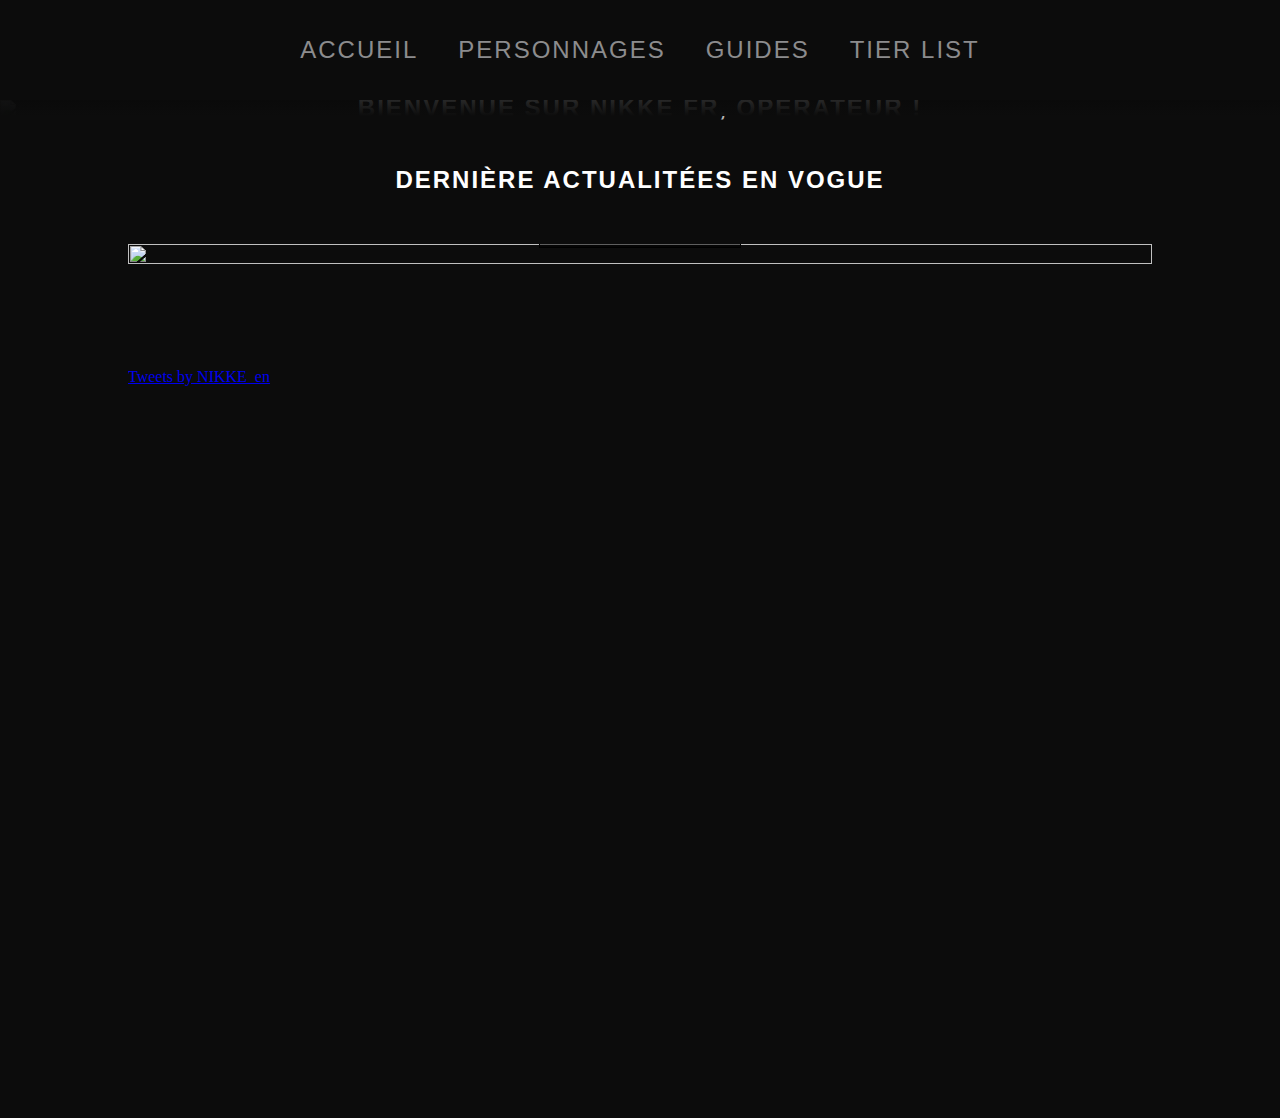
==== index.html @ 2f330931 "1" ====
<!DOCTYPE html>
<html lang="en">

<head>
    <meta charset="UTF-8">
    <meta name="viewport" content="width=device-width, initial-scale=1.0">
    <meta http-equiv="X-UA-Compatible" content="ie=edge">
    <link rel="stylesheet" href="assets/css/fontawesome/css/all.css">
    <link href="assets/css/main.css" rel="stylesheet">
    <script src="assets/js/main.js" defer></script>
    <title>NIKKE: The Goddes of Victory FR</title>
</head>

<body>
    <header>
        <ul>
            <li><a class="" href=''>Accueil</a></li>
            <li><a class="" href=''>Personnages</a></li>
            <li><a class="" href=''>Guides</a></li>
            <li><a class="" href=''>Tier List</a></li>
        </ul>
    </header>
    <main>
        <section class="introduction">
            <h1>Bienvenue sur Nikke FR, Opérateur !</h1>
            <img class="image_home" src="images/home.png">
        </section>

        <section class="nouveaute">
            <h1 class="titre">Dernière actualitées en vogue</h1>

            <div class="prev"><a><i class="fa-solid fa-chevron-left"></i></a></div>
            <div class="slider">
                <div class="wrapper">
                    <div class="slide">
                        <a href="#">En savoir plus</a>
                        <img src="images/1.jpg">
                    </div>
                    <div class="slide">
                        <a href="#">En savoir plus</a>
                        <img src="images/2.jpg">
                    </div>
                    <div class="slide">
                        <a href="#">En savoir plus</a>
                        <img src="images/3.jpg">
                    </div>
                    <div class="slide">
                        <a href="#">En savoir plus</a>
                        <img src="images/4.jpg">
                    </div>
                </div>
            </div>
            <div class="next"><a><i class="fa-solid fa-chevron-right"></i></a></div>
        </section>

        <section class="actualite">
            <div class="twitter">
                <a class="twitter-timeline" data-lang="en" data-theme="dark" href="https://twitter.com/NIKKE_en?ref_src=twsrc%5Etfw">Tweets by NIKKE_en</a>
                <script async src="https://platform.twitter.com/widgets.js" charset="utf-8"></script>
            </div>

            <div class="patch"></div>
        </section>
---- assets/css/main.css ----
@font-face {
        font-family: "Oswald";
        src: url("../fonts/Oswald.ttf") format("truetype");
    }
    
    * {
        margin: 0;
        padding: 0;
    }
    
    body {
        background: #0c0c0c;
        overflow-x: hidden;
    }
    
    header {
        display: flex;
        justify-content: center;
        align-items: center;
        position: sticky;
        background-color: #0c0c0c;
        font-family: "Oswald", 'Trebuchet MS', sans-serif;
        height: 100px;
        width: 100%;
        transition: 0.6s;
        z-index: 10000;
    }
    
    header ul {
        display: flex;
        justify-content: center;
    }
    
    header ul li {
        position: relative;
        list-style: none;
    }
    
    header ul li a {
        align-self: center;
        text-decoration: none;
        color: #8c8c8e;
        padding: 20px;
        border-radius: 20px;
        font-size: 1.5em;
        text-transform: uppercase;
        letter-spacing: 2px;
    }
    
    header ul li a:hover,
    header ul li a.active {
        color: #ffffff;
    }
    
    header.sticky {
        position: fixed;
        background: rgb(0, 0, 0);
        height: 60px;
    }
    /* -------------------------------------------------------------------------------------- */
    /* -------------------- 
ERROR
*/
    
    .error {
        display: flex;
        justify-content: center;
        align-items: center;
        width: 100%;
        height: 100vh;
    }
    
    .error .content {
        display: flex;
        align-items: center;
        justify-content: center;
        flex-direction: column;
        font-family: "Oswald", 'Trebuchet MS', sans-serif;
        text-align: center;
        padding: 50px;
        background: #1f1f1f;
    }
    
    .error h1 {
        color: #755683;
        font-size: 5em;
        letter-spacing: 2px;
        margin: 0 0 25px;
    }
    
    .error h2 {
        color: #8c8c8e;
        margin: 0 0 25px;
        font-size: 2em;
    }
    
    .error p {
        color: #fff;
        margin: 0 0 50px;
    }
    
    .error a {
        padding: 10px;
        text-decoration: none;
        border: 1px solid black;
        font-size: 1em;
        letter-spacing: 2px;
        color: #fff;
        background: #00000081;
    }
    
    .error a:hover {
        transform: scale(1.1);
        background: #11111181;
    }
    
    @media (max-width: 800px) {
        .error .content {
            padding: 20px;
        }
    }
    /* -------------------------------------------------------------------------------------- */
    /* -------------------- 
HOME INTRODUCTION
*/
    
    .introduction {
        display: flex;
        justify-content: center;
        background: black;
    }
    
    .introduction::after {
        content: "";
        position: absolute;
        align-self: flex-end;
        background: linear-gradient(to top, #0c0c0c, transparent);
        width: 100%;
        height: 100px;
        z-index: 1000;
    }
    
    .introduction h1 {
        position: absolute;
        align-self: center;
        font-family: "Oswald", 'Trebuchet MS', sans-serif;
        font-size: 1.5em;
        text-transform: uppercase;
        letter-spacing: 2px;
        color: #b8b8b8;
        animation: 2s welcome forwards;
    }
    
    @keyframes welcome {
        from {
            margin-right: 30%;
            opacity: 0;
        }
        to {
            margin-left: 0px;
            opacity: 1;
        }
    }
    
    .introduction .image_home {
        pointer-events: none;
        object-fit: contain;
        width: 100%;
        opacity: 0.2;
        -webkit-user-select: none;
        -moz-user-select: none;
        -ms-user-select: none;
        user-select: none;
    }
    /* -------------------- 
NOUVEAUTE
*/
    
    .nouveaute {
        display: flex;
        flex-wrap: wrap;
        align-items: center;
        width: 100%;
    }
    
    .nouveaute .titre {
        margin: 50px 0 0;
        width: 100%;
        text-align: center;
        font-family: "Oswald", 'Trebuchet MS', sans-serif;
        font-size: 1.5em;
        text-transform: uppercase;
        letter-spacing: 2px;
        color: #fff;
    }
    
    .nouveaute .slider {
        margin: 50px 0 100px;
        flex: 1;
        overflow: hidden;
    }
    
    .nouveaute .wrapper {
        position: relative;
        left: 0;
        width: 400%;
    }
    
    .nouveaute .slide {
        display: flex;
        justify-content: center;
        position: relative;
        width: 25%;
        float: left;
    }
    
    .nouveaute .slide a {
        position: absolute;
        align-self: flex-end;
        text-align: center;
        margin-bottom: 20px;
        padding: 20px;
        font-family: "Oswald", 'Trebuchet MS', sans-serif;
        text-decoration: none;
        border: 1px solid black;
        font-size: 1em;
        text-transform: uppercase;
        letter-spacing: 2px;
        color: #fff;
        background-color: #00000081;
    }
    
    @media (max-width: 800px) {
        .nouveaute .slide a {
            padding: 10px;
            letter-spacing: 1px;
            font-size: 0.8em;
        }
    }
    
    @media (max-width: 400px) {
        .nouveaute .slide a {
            padding: 5px;
            letter-spacing: 0.5px;
            font-size: 0.6em;
        }
    }
    
    .nouveaute .slide img {
        pointer-events: none;
        width: 100%;
        height: 100%;
        -webkit-user-select: none;
        -moz-user-select: none;
        -ms-user-select: none;
        user-select: none;
    }
    
    .nouveaute .prev,
    .nouveaute .next {
        font-size: 1.6em;
        color: #fff;
        text-align: center;
        width: 10%;
    }
    
    .nouveaute .prev i,
    .nouveaute .next i {
        cursor: pointer;
    }
    /* -------------------- 
ACTUALITE
*/
    
    .actualite {
        display: flex;
        justify-content: space-around;
        flex-direction: row;
        flex-wrap: nowrap;
        width: 100%;
        height: auto;
    }
    
    .actualite .twitter,
    .actualite .patch {
        overflow-y: scroll;
        height: 700px;
        width: 30%;
        margin: 0 10% 50px;
    }
    
    .actualite .twitter::-webkit-scrollbar,
    .actualite .patch::-webkit-scrollbar {
        height: 10px;
        width: 10px;
    }
    
    .actualite .twitter::-webkit-scrollbar-thumb,
    .actualite .patch::-webkit-scrollbar-thumb {
        background: rgb(255, 255, 255);
    }
    
    .actualite .twitter::-webkit-scrollbar-track,
    .actualite .patch::-webkit-scrollbar-track {
        background-color: #1f1f1f;
    }
    
    .actualite .twitter::-webkit-scrollbar-thumb:hover,
    .actualite .patch::-webkit-scrollbar-thumb:hover {
        background: rgb(182, 182, 182);
    }
    
    @media (max-width: 800px) {
        .actualite {
            flex-direction: column;
        }
        .actualite .twitter,
        .actualite .patch {
            width: 80%;
        }
    }
    /* -------------------------------------------------------------------------------------- */
    /* -------------------- 
CHARACTER
*/
    
    .character {
        display: flex;
        flex-wrap: wrap;
        justify-content: center;
        margin: 0 10% 0;
    }
    
    .list-character {
        display: flex;
        flex-wrap: wrap;
        justify-content: center;
        margin: 0 0 50px;
        gap: 15px;
        width: 100%;
    }
    
    .list-character div:hover {
        transform: scale(1.1);
    }
    
    .list-character div {
        display: flex;
        align-items: center;
        justify-content: flex-end;
        flex-direction: column;
        min-width: 100px;
        max-width: 100px;
        background: #1f1f1f;
    }
    
    .list-character a {
        text-decoration: none;
    }
    
    .super_super_rare {
        border: 4px solid;
        border-image: linear-gradient(45deg, #f79533, #f37055, #ef4e7b, #a166ab, #5073b8, #1098ad, #07b39b, #6fba82) 1;
    }
    
    .super_rare {
        border: 4px solid rgb(147, 75, 168);
    }
    
    .rare {
        border: 4px solid rgb(80, 88, 160);
    }
    
    .list-character div h1 {
        font-family: "Oswald", 'Trebuchet MS', sans-serif;
        font-size: 1em;
        color: #b8b8b8;
    }
    
    .list-character div img {
        max-width: 100%;
        max-height: 100%;
    }
    /* -------------------- 
SEARCH
*/
    
    .character .search {
        height: 50px;
        width: 100%;
        margin: 0 0 20px;
        background: #1f1f1f;
    }
    /* -------------------------------------------------------------------------------------- */
    /* -------------------- 
GUIDE
*/
    
    .guides {
        display: flex;
        justify-content: center;
        align-items: center;
        height: 100vh;
    }
    
    .guides h1 {
        font-size: 4em;
        color: #fff;
        font-family: "Oswald", 'Trebuchet MS', sans-serif;
    }
    /* -------------------------------------------------------------------------------------- */
    /* -------------------- 
TIER LIST
*/
    
    .tier_list {
        display: flex;
        justify-content: center;
        align-items: center;
        min-height: 100vh;
        width: 100%;
    }
    
    .tier_list .rank {
        display: flex;
        flex-direction: column;
        gap: 10px;
        margin: 50px 10% 50px;
    }
    
    .rank div {
        display: flex;
        align-items: center;
        gap: 10px;
        flex-wrap: wrap;
        background: #1f1f1f;
    }
    
    .rank div img {
        height: 100px;
        -webkit-user-select: none;
        -moz-user-select: none;
        -ms-user-select: none;
        user-select: none;
        pointer-events: none;
    }
    
    .rank h1 {
        display: flex;
        align-items: center;
        justify-content: center;
        font-family: "Oswald", 'Trebuchet MS', sans-serif;
        border: 4px solid transparent;
        height: 100px;
        width: 100px;
        color: #fff;
        font-size: 1.5em;
    }
    
    .ssTier h1 {
        background: #c94d4d;
    }
    
    .sTier h1 {
        background: #af9240;
    }
    
    .aTier h1 {
        background: #aaaa4b;
    }
    
    .bTier h1 {
        background: #6fba82;
    }
    
    .cTier h1 {
        background: rgb(56, 61, 59);
    }
    /* -------------------------------------------------------------------------------------- */
    /* -------------------- 
FOOTER
*/
    
    footer {
        display: flex;
        align-items: center;
        font-family: "Oswald", 'Trebuchet MS', sans-serif;
        width: 100%;
        background: #1f1f1f;
        color: #8c8c8e;
    }
    
    footer .wrapper {
        display: flex;
        flex-wrap: wrap;
        height: auto;
        width: 100%;
        padding: 0 10% 0;
    }
    
    @media (max-width: 800px) {
        footer .wrapper {
            margin: 0;
            padding: 10px;
        }
    }
    
    footer a {
        text-decoration: none;
        color: #8c8c8e;
    }
    
    footer .other {
        display: flex;
        justify-content: space-between;
        width: 100%;
    }
    
    footer .other h1 {
        margin: 50px 0 5px;
        font-size: 1.5em;
        text-transform: uppercase;
        letter-spacing: 2px;
    }
    
    footer .other ul {
        margin: 0 0 10px;
    }
    
    footer .other li {
        list-style: none;
    }
    
    footer .other a {
        text-decoration: none;
        letter-spacing: 1px;
        font-size: 1em;
    }
    
    footer .other a:hover {
        color: #fff;
    }
    
    footer .social {
        align-self: flex-end;
    }
    
    footer .copyright {
        width: 100%;
        margin-top: 25px;
    }
    
    footer .by {
        display: flex;
        justify-content: flex-end;
        text-decoration: none;
        margin-bottom: 50px;
    }
    
    footer .by a:hover {
        color: #fff;
    }
    
    footer .bar {
        align-self: center;
        margin-top: 10px;
        width: 100%;
        height: 1px;
        background: #ffffff;
    }
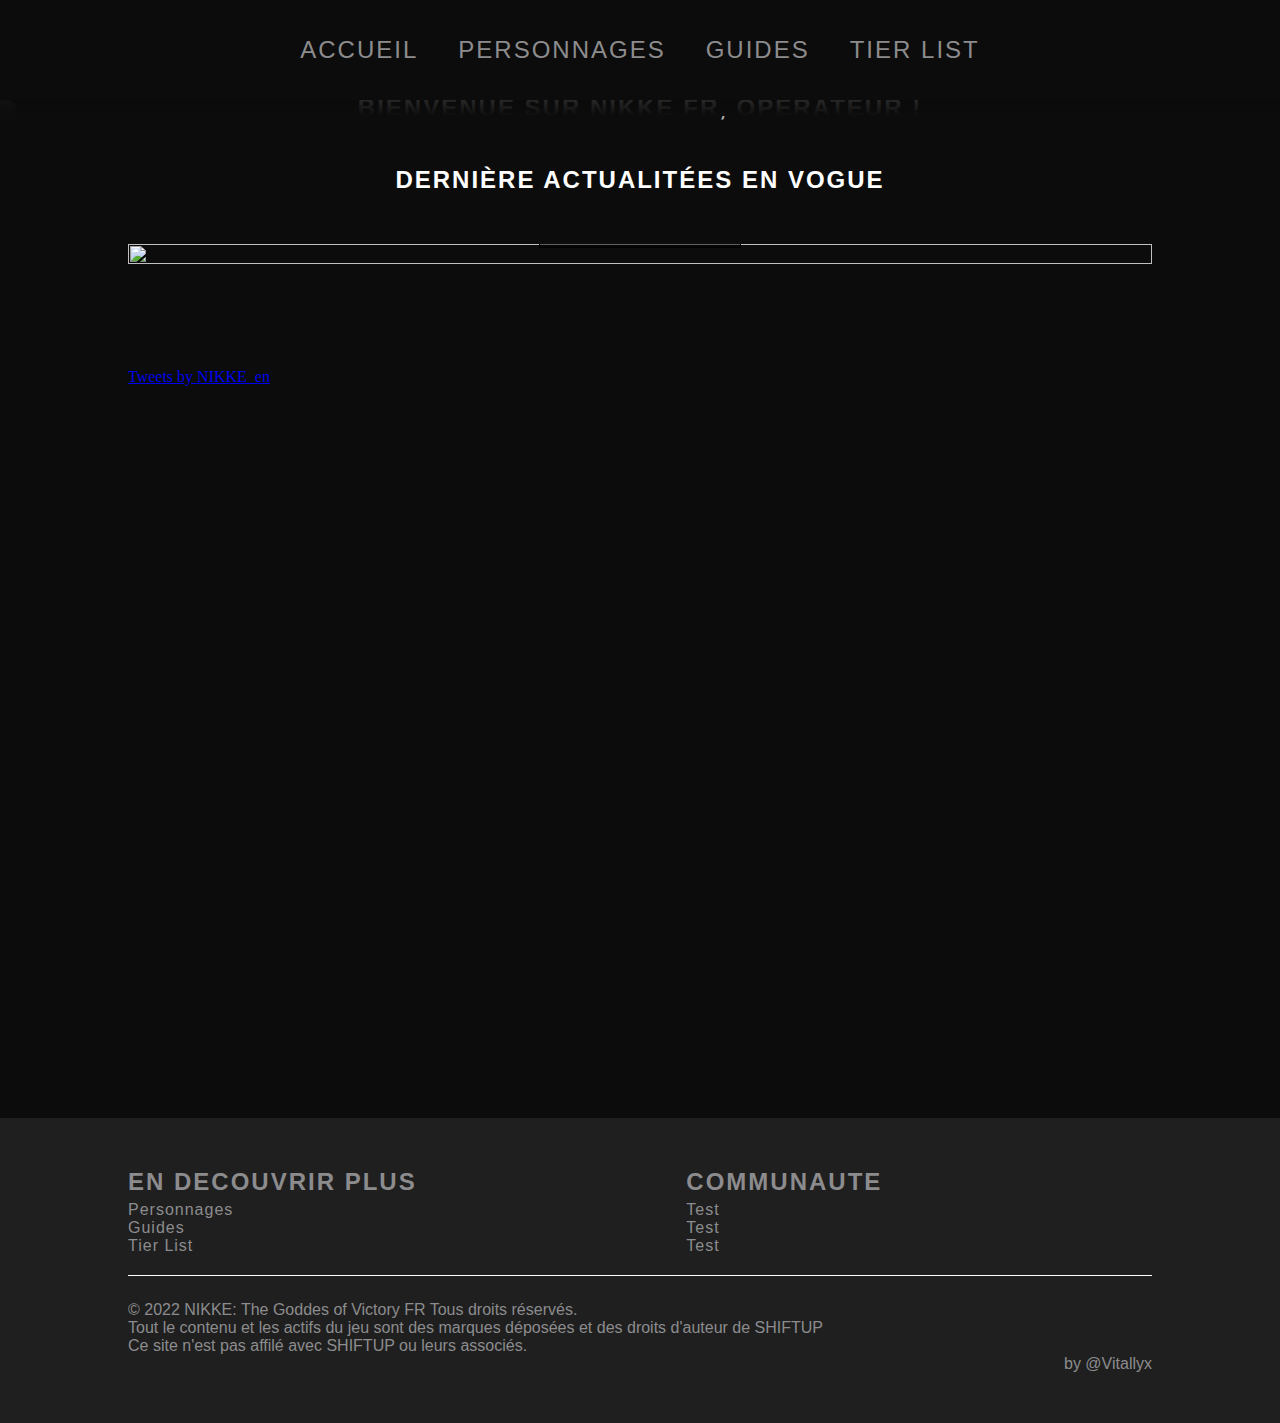
==== commit 6e3b205e: "1" ====
--- a/index.html
+++ b/index.html
@@ -2,62 +2,74 @@
 <html lang="en">
 
 <head>
-    <meta charset="UTF-8">
-    <meta name="viewport" content="width=device-width, initial-scale=1.0">
-    <meta http-equiv="X-UA-Compatible" content="ie=edge">
-    <link rel="stylesheet" href="assets/css/fontawesome/css/all.css">
-    <link href="assets/css/main.css" rel="stylesheet">
-    <script src="assets/js/main.js" defer></script>
+    <meta charset="UTF-8" />
+    <meta name="viewport" content="width=device-width, initial-scale=1.0" />
+    <meta http-equiv="X-UA-Compatible" content="ie=edge" />
+    <link rel="stylesheet" href="../assets/css/fontawesome/css/all.css" />
+    <link href="../assets/css/main.css" rel="stylesheet" />
+    <script src="../assets/js/main.js" defer></script>
+    <script src="https://code.jquery.com/jquery-3.6.0.min.js" integrity="sha256-/xUj+3OJU5yExlq6GSYGSHk7tPXikynS7ogEvDej/m4=" crossorigin="anonymous"></script>
+    <script>
+        $(function() {
+            $("#header").load("../includes/header.html");
+            $("#footer").load("../includes/footer.html");
+        });
+    </script>
     <title>NIKKE: The Goddes of Victory FR</title>
 </head>
 
 <body>
     <header>
-        <ul>
-            <li><a class="" href=''>Accueil</a></li>
-            <li><a class="" href=''>Personnages</a></li>
-            <li><a class="" href=''>Guides</a></li>
-            <li><a class="" href=''>Tier List</a></li>
-        </ul>
+        <div id="header"> </div>
     </header>
+
     <main>
         <section class="introduction">
             <h1>Bienvenue sur Nikke FR, Opérateur !</h1>
-            <img class="image_home" src="images/home.png">
+            <img class="image_home" src="images/home.png" />
         </section>
 
         <section class="nouveaute">
             <h1 class="titre">Dernière actualitées en vogue</h1>
 
-            <div class="prev"><a><i class="fa-solid fa-chevron-left"></i></a></div>
+            <div class="prev">
+                <a><i class="fa-solid fa-chevron-left"></i></a>
+            </div>
             <div class="slider">
                 <div class="wrapper">
                     <div class="slide">
                         <a href="#">En savoir plus</a>
-                        <img src="images/1.jpg">
+                        <img src="images/1.jpg" />
                     </div>
                     <div class="slide">
                         <a href="#">En savoir plus</a>
-                        <img src="images/2.jpg">
+                        <img src="images/2.jpg" />
                     </div>
                     <div class="slide">
                         <a href="#">En savoir plus</a>
-                        <img src="images/3.jpg">
+                        <img src="images/3.jpg" />
                     </div>
                     <div class="slide">
                         <a href="#">En savoir plus</a>
-                        <img src="images/4.jpg">
+                        <img src="images/4.jpg" />
                     </div>
                 </div>
             </div>
-            <div class="next"><a><i class="fa-solid fa-chevron-right"></i></a></div>
+            <div class="next">
+                <a><i class="fa-solid fa-chevron-right"></i></a>
+            </div>
         </section>
 
         <section class="actualite">
             <div class="twitter">
-                <a class="twitter-timeline" data-lang="en" data-theme="dark" href="https://twitter.com/NIKKE_en?ref_src=twsrc%5Etfw">Tweets by NIKKE_en</a>
-                <script async src="https://platform.twitter.com/widgets.js" charset="utf-8"></script>
-            </div>
-
-            <div class="patch"></div>
-        </section>+                <a class="twitter-timeline" data-lang="en" data-theme="dark" href="https://twitter.com/NIKKE_en?ref_src=twsrc%5Etfw">Tweets by NIKKE_en</a
+          >
+          <script
+            async
+            src="https://platform.twitter.com/widgets.js"
+            charset="utf-8"
+          ></script>
+        </div>
+        <div class="patch"></div>
+      </section>
+        <div id="footer"> </div>--- a/assets/css/main.css
+++ b/assets/css/main.css
@@ -340,7 +340,7 @@
         width: 100%;
     }
     
-    .list-character div:hover {
+    .list-character a:hover {
         transform: scale(1.1);
     }
     
@@ -400,7 +400,7 @@
         display: flex;
         justify-content: center;
         align-items: center;
-        height: 100vh;
+        min-height: 100vh;
     }
     
     .guides h1 {
@@ -457,6 +457,10 @@
         font-size: 1.5em;
     }
     
+    .rank a:hover {
+        transform: scale(1.1);
+    }
+    
     .ssTier h1 {
         background: #c94d4d;
     }
@@ -474,7 +478,7 @@
     }
     
     .cTier h1 {
-        background: rgb(56, 61, 59);
+        background: #383d3b;
     }
     /* -------------------------------------------------------------------------------------- */
     /* -------------------- 
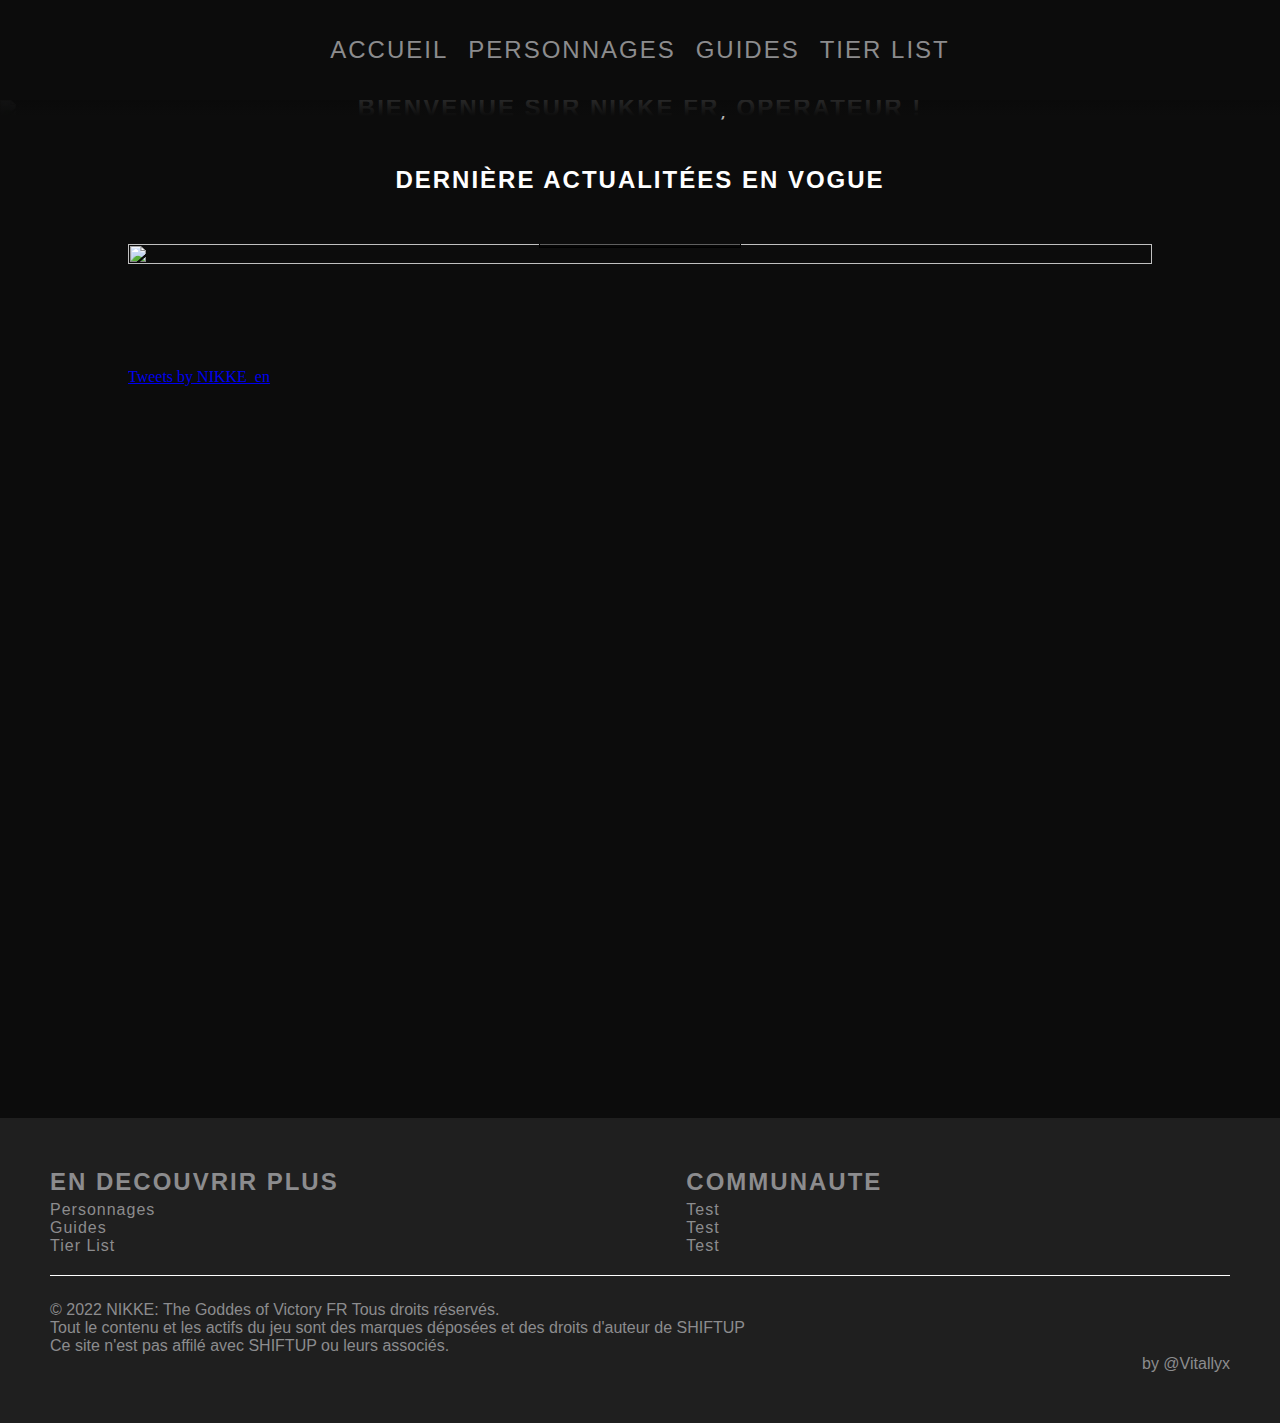
==== commit a18b7644: "1" ====
--- a/index.html
+++ b/index.html
@@ -5,14 +5,14 @@
     <meta charset="UTF-8" />
     <meta name="viewport" content="width=device-width, initial-scale=1.0" />
     <meta http-equiv="X-UA-Compatible" content="ie=edge" />
-    <link rel="stylesheet" href="../assets/css/fontawesome/css/all.css" />
-    <link href="../assets/css/main.css" rel="stylesheet" />
-    <script src="../assets/js/main.js" defer></script>
+    <link rel="stylesheet" href="assets/css/fontawesome/css/all.css" />
+    <link href="assets/css/main.css" rel="stylesheet" />
+    <script src="assets/js/main.js" defer></script>
     <script src="https://code.jquery.com/jquery-3.6.0.min.js" integrity="sha256-/xUj+3OJU5yExlq6GSYGSHk7tPXikynS7ogEvDej/m4=" crossorigin="anonymous"></script>
     <script>
         $(function() {
-            $("#header").load("../includes/header.html");
-            $("#footer").load("../includes/footer.html");
+            $("#header").load("includes/header.html");
+            $("#footer").load("includes/footer.html");
         });
     </script>
     <title>NIKKE: The Goddes of Victory FR</title>
@@ -20,13 +20,14 @@
 
 <body>
     <header>
-        <div id="header"> </div>
+        <div id="header"></div>
     </header>
+
 
     <main>
         <section class="introduction">
             <h1>Bienvenue sur Nikke FR, Opérateur !</h1>
-            <img class="image_home" src="images/home.png" />
+            <img class="image_home" src="images/home.webp" />
         </section>
 
         <section class="nouveaute">
@@ -72,4 +73,7 @@
         </div>
         <div class="patch"></div>
       </section>
-        <div id="footer"> </div>+    </main>
+    <footer id="footer"></footer>
+</body>
+</html>--- a/assets/css/main.css
+++ b/assets/css/main.css
@@ -11,6 +11,7 @@
     body {
         background: #0c0c0c;
         overflow-x: hidden;
+        width: 100%;
     }
     
     header {
@@ -29,6 +30,7 @@
     header ul {
         display: flex;
         justify-content: center;
+        gap: 20px;
     }
     
     header ul li {
@@ -40,8 +42,6 @@
         align-self: center;
         text-decoration: none;
         color: #8c8c8e;
-        padding: 20px;
-        border-radius: 20px;
         font-size: 1.5em;
         text-transform: uppercase;
         letter-spacing: 2px;
@@ -54,8 +54,66 @@
     
     header.sticky {
         position: fixed;
-        background: rgb(0, 0, 0);
         height: 60px;
+    }
+    
+    #icon {
+        display: none;
+        left: 0;
+        cursor: pointer;
+    }
+    
+    #icon div {
+        width: 35px;
+        height: 3px;
+        background-color: white;
+        margin: 6px 0;
+        transition: 0.4s;
+    }
+    
+    .open .bar1 {
+        -webkit-transform: rotate(-45deg) translate(-6px, 6px);
+        transform: rotate(-45deg) translate(-6px, 6px);
+    }
+    
+    .open .bar2 {
+        opacity: 0;
+    }
+    
+    .open .bar3 {
+        -webkit-transform: rotate(45deg) translate(-6px, -8px);
+        transform: rotate(45deg) translate(-6px, -8px);
+    }
+    
+    .open .mobile-menu {
+        display: flex;
+        flex-direction: column;
+        align-items: center;
+        justify-content: flex-start;
+        height: auto;
+        background-color: #0c0c0c;
+    }
+    
+    .mobile-menu {
+        display: none;
+        position: absolute;
+        margin-bottom: 25px;
+        left: 0;
+        height: calc(100vh - 50px);
+        width: 100%;
+    }
+    
+    .mobile-menu li {
+        margin-bottom: 10px;
+    }
+    
+    @media only screen and (max-width: 600px) {
+        header nav {
+            display: none;
+        }
+        #icon {
+            display: block;
+        }
     }
     /* -------------------------------------------------------------------------------------- */
     /* -------------------- 
@@ -149,6 +207,18 @@
         letter-spacing: 2px;
         color: #b8b8b8;
         animation: 2s welcome forwards;
+    }
+    
+    @media (max-width: 800px) {
+        .introduction h1 {
+            font-size: 0.8em;
+        }
+    }
+    
+    @media (max-width: 400px) {
+        .introduction h1 {
+            font-size: 0.5em;
+        }
     }
     
     @keyframes welcome {
@@ -485,11 +555,10 @@
 FOOTER
 */
     
-    footer {
-        display: flex;
-        align-items: center;
-        font-family: "Oswald", 'Trebuchet MS', sans-serif;
-        width: 100%;
+    #footer {
+        display: flex;
+        align-items: center;
+        font-family: "Oswald", 'Trebuchet MS', sans-serif;
         background: #1f1f1f;
         color: #8c8c8e;
     }
@@ -497,15 +566,13 @@
     footer .wrapper {
         display: flex;
         flex-wrap: wrap;
-        height: auto;
-        width: 100%;
-        padding: 0 10% 0;
+        padding: 0 50px 0;
+        width: 100%;
     }
     
     @media (max-width: 800px) {
         footer .wrapper {
-            margin: 0;
-            padding: 10px;
+            padding: 0;
         }
     }
     
@@ -516,6 +583,7 @@
     
     footer .other {
         display: flex;
+        flex-wrap: wrap;
         justify-content: space-between;
         width: 100%;
     }
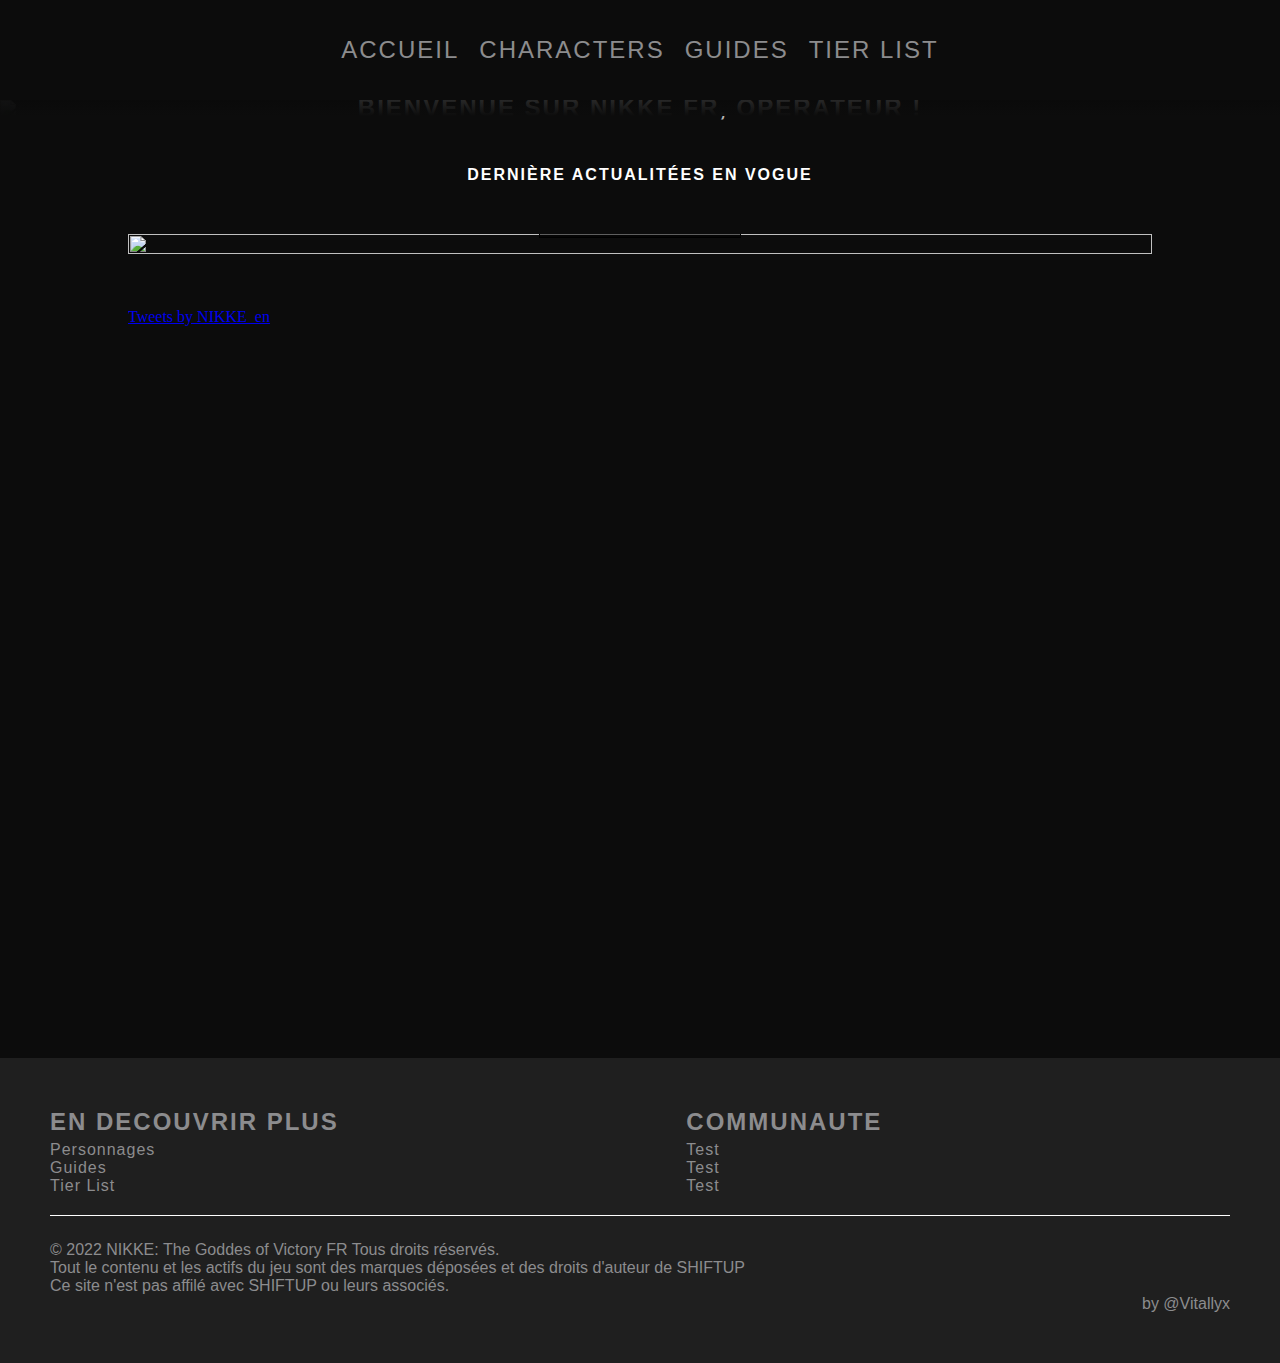
==== commit 24d56213: "1" ====
--- a/index.html
+++ b/index.html
@@ -15,7 +15,7 @@
             $("#footer").load("includes/footer.html");
         });
     </script>
-    <title>NIKKE: The Goddes of Victory FR</title>
+    <title>NIKKE: The Goddess of Victory </title>
 </head>
 
 <body>
@@ -24,46 +24,46 @@
     </header>
 
 
-    <main>
-        <section class="introduction">
-            <h1>Bienvenue sur Nikke FR, Opérateur !</h1>
-            <img class="image_home" src="images/home.webp" />
-        </section>
 
-        <section class="nouveaute">
-            <h1 class="titre">Dernière actualitées en vogue</h1>
+    <section class="introduction">
+        <h1>Bienvenue sur Nikke FR, Opérateur !</h1>
+        <img class="image_home" src="images/home.webp" />
+    </section>
 
-            <div class="prev">
-                <a><i class="fa-solid fa-chevron-left"></i></a>
-            </div>
-            <div class="slider">
-                <div class="wrapper">
-                    <div class="slide">
-                        <a href="#">En savoir plus</a>
-                        <img src="images/1.jpg" />
-                    </div>
-                    <div class="slide">
-                        <a href="#">En savoir plus</a>
-                        <img src="images/2.jpg" />
-                    </div>
-                    <div class="slide">
-                        <a href="#">En savoir plus</a>
-                        <img src="images/3.jpg" />
-                    </div>
-                    <div class="slide">
-                        <a href="#">En savoir plus</a>
-                        <img src="images/4.jpg" />
-                    </div>
+    <section class="nouveaute">
+        <h1 class="titre">Dernière actualitées en vogue</h1>
+
+        <div class="prev">
+            <a><i class="fa-solid fa-chevron-left"></i></a>
+        </div>
+        <div class="slider">
+            <div class="wrapper">
+                <div class="slide">
+                    <a href="#">En savoir plus</a>
+                    <img src="images/1.jpg" />
+                </div>
+                <div class="slide">
+                    <a href="#">En savoir plus</a>
+                    <img src="images/2.jpg" />
+                </div>
+                <div class="slide">
+                    <a href="#">En savoir plus</a>
+                    <img src="images/3.jpg" />
+                </div>
+                <div class="slide">
+                    <a href="#">En savoir plus</a>
+                    <img src="images/4.jpg" />
                 </div>
             </div>
-            <div class="next">
-                <a><i class="fa-solid fa-chevron-right"></i></a>
-            </div>
-        </section>
+        </div>
+        <div class="next">
+            <a><i class="fa-solid fa-chevron-right"></i></a>
+        </div>
+    </section>
 
-        <section class="actualite">
-            <div class="twitter">
-                <a class="twitter-timeline" data-lang="en" data-theme="dark" href="https://twitter.com/NIKKE_en?ref_src=twsrc%5Etfw">Tweets by NIKKE_en</a
+    <section class="actualite">
+        <div class="twitter">
+            <a class="twitter-timeline" data-lang="en" data-theme="dark" href="https://twitter.com/NIKKE_en?ref_src=twsrc%5Etfw">Tweets by NIKKE_en</a
           >
           <script
             async
@@ -73,7 +73,7 @@
         </div>
         <div class="patch"></div>
       </section>
-    </main>
+
     <footer id="footer"></footer>
 </body>
 </html>--- a/assets/css/main.css
+++ b/assets/css/main.css
@@ -91,6 +91,7 @@
         align-items: center;
         justify-content: flex-start;
         height: auto;
+        width: 100%;
         background-color: #0c0c0c;
     }
     
@@ -201,6 +202,7 @@
     .introduction h1 {
         position: absolute;
         align-self: center;
+        text-align: center;
         font-family: "Oswald", 'Trebuchet MS', sans-serif;
         font-size: 1.5em;
         text-transform: uppercase;
@@ -251,6 +253,7 @@
         flex-wrap: wrap;
         align-items: center;
         width: 100%;
+        margin: 0 0 50px;
     }
     
     .nouveaute .titre {
@@ -258,16 +261,19 @@
         width: 100%;
         text-align: center;
         font-family: "Oswald", 'Trebuchet MS', sans-serif;
-        font-size: 1.5em;
+        font-size: 1em;
         text-transform: uppercase;
         letter-spacing: 2px;
         color: #fff;
     }
     
     .nouveaute .slider {
-        margin: 50px 0 100px;
         flex: 1;
         overflow: hidden;
+    }
+    
+    .nouveaute .titre {
+        margin-bottom: 50px;
     }
     
     .nouveaute .wrapper {
@@ -474,9 +480,10 @@
     }
     
     .guides h1 {
-        font-size: 4em;
-        color: #fff;
-        font-family: "Oswald", 'Trebuchet MS', sans-serif;
+        font-size: 2em;
+        color: #fff;
+        font-family: "Oswald", 'Trebuchet MS', sans-serif;
+        text-align: center;
     }
     /* -------------------------------------------------------------------------------------- */
     /* -------------------- 
@@ -495,7 +502,6 @@
         display: flex;
         flex-direction: column;
         gap: 10px;
-        margin: 50px 10% 50px;
     }
     
     .rank div {
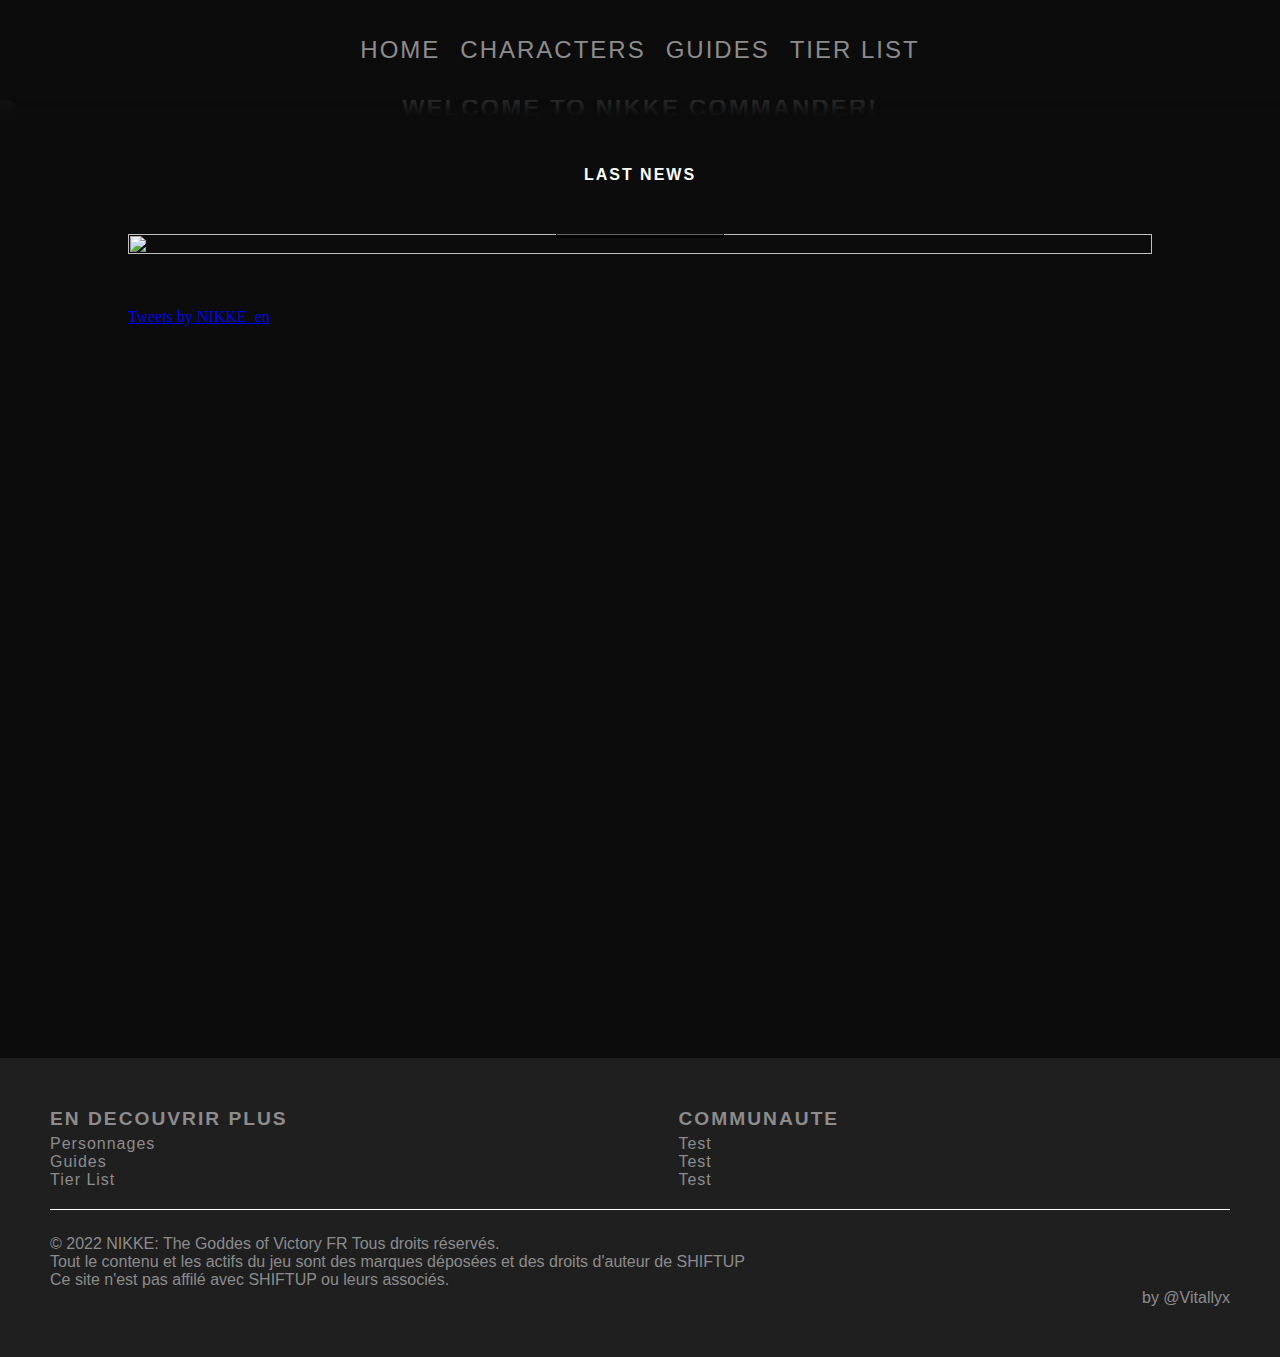
==== commit bcfbee30: "1" ====
--- a/index.html
+++ b/index.html
@@ -8,6 +8,7 @@
     <link rel="stylesheet" href="assets/css/fontawesome/css/all.css" />
     <link href="assets/css/main.css" rel="stylesheet" />
     <script src="assets/js/main.js" defer></script>
+    <script src="assets/js/home.js" defer></script>
     <script src="https://code.jquery.com/jquery-3.6.0.min.js" integrity="sha256-/xUj+3OJU5yExlq6GSYGSHk7tPXikynS7ogEvDej/m4=" crossorigin="anonymous"></script>
     <script>
         $(function() {
@@ -26,12 +27,12 @@
 
 
     <section class="introduction">
-        <h1>Bienvenue sur Nikke FR, Opérateur !</h1>
+        <h1>Welcome to NIKkE commander!</h1>
         <img class="image_home" src="images/home.webp" />
     </section>
 
     <section class="nouveaute">
-        <h1 class="titre">Dernière actualitées en vogue</h1>
+        <h1 class="titre">Last News</h1>
 
         <div class="prev">
             <a><i class="fa-solid fa-chevron-left"></i></a>
@@ -39,19 +40,19 @@
         <div class="slider">
             <div class="wrapper">
                 <div class="slide">
-                    <a href="#">En savoir plus</a>
+                    <a href="#">LEARN MORE</a>
                     <img src="images/1.jpg" />
                 </div>
                 <div class="slide">
-                    <a href="#">En savoir plus</a>
+                    <a href="#">LEARN MORE</a>
                     <img src="images/2.jpg" />
                 </div>
                 <div class="slide">
-                    <a href="#">En savoir plus</a>
+                    <a href="#">LEARN MORE</a>
                     <img src="images/3.jpg" />
                 </div>
                 <div class="slide">
-                    <a href="#">En savoir plus</a>
+                    <a href="#">LEARN MORE</a>
                     <img src="images/4.jpg" />
                 </div>
             </div>
@@ -63,17 +64,13 @@
 
     <section class="actualite">
         <div class="twitter">
-            <a class="twitter-timeline" data-lang="en" data-theme="dark" href="https://twitter.com/NIKKE_en?ref_src=twsrc%5Etfw">Tweets by NIKKE_en</a
-          >
-          <script
-            async
-            src="https://platform.twitter.com/widgets.js"
-            charset="utf-8"
-          ></script>
+            <a class="twitter-timeline" data-lang="en" data-theme="dark" href="https://twitter.com/NIKKE_en?ref_src=twsrc%5Etfw">Tweets by NIKKE_en</a>
+            <script async src="https://platform.twitter.com/widgets.js" charset="utf-8"></script>
         </div>
         <div class="patch"></div>
-      </section>
+    </section>
 
     <footer id="footer"></footer>
 </body>
+
 </html>--- a/assets/css/main.css
+++ b/assets/css/main.css
@@ -1,648 +1,979 @@
-    @font-face {
-        font-family: "Oswald";
-        src: url("../fonts/Oswald.ttf") format("truetype");
-    }
-    
-    * {
-        margin: 0;
-        padding: 0;
-    }
-    
-    body {
-        background: #0c0c0c;
-        overflow-x: hidden;
-        width: 100%;
-    }
-    
-    header {
-        display: flex;
-        justify-content: center;
-        align-items: center;
-        position: sticky;
-        background-color: #0c0c0c;
-        font-family: "Oswald", 'Trebuchet MS', sans-serif;
-        height: 100px;
-        width: 100%;
-        transition: 0.6s;
-        z-index: 10000;
-    }
-    
-    header ul {
-        display: flex;
-        justify-content: center;
-        gap: 20px;
-    }
-    
-    header ul li {
-        position: relative;
-        list-style: none;
-    }
-    
-    header ul li a {
-        align-self: center;
-        text-decoration: none;
-        color: #8c8c8e;
-        font-size: 1.5em;
-        text-transform: uppercase;
-        letter-spacing: 2px;
-    }
-    
-    header ul li a:hover,
-    header ul li a.active {
-        color: #ffffff;
-    }
-    
-    header.sticky {
-        position: fixed;
-        height: 60px;
-    }
-    
-    #icon {
-        display: none;
-        left: 0;
-        cursor: pointer;
-    }
-    
-    #icon div {
-        width: 35px;
-        height: 3px;
-        background-color: white;
-        margin: 6px 0;
-        transition: 0.4s;
-    }
-    
-    .open .bar1 {
-        -webkit-transform: rotate(-45deg) translate(-6px, 6px);
-        transform: rotate(-45deg) translate(-6px, 6px);
-    }
-    
-    .open .bar2 {
-        opacity: 0;
-    }
-    
-    .open .bar3 {
-        -webkit-transform: rotate(45deg) translate(-6px, -8px);
-        transform: rotate(45deg) translate(-6px, -8px);
-    }
-    
-    .open .mobile-menu {
-        display: flex;
-        flex-direction: column;
-        align-items: center;
-        justify-content: flex-start;
-        height: auto;
-        width: 100%;
-        background-color: #0c0c0c;
-    }
-    
-    .mobile-menu {
-        display: none;
-        position: absolute;
-        margin-bottom: 25px;
-        left: 0;
-        height: calc(100vh - 50px);
-        width: 100%;
-    }
-    
-    .mobile-menu li {
-        margin-bottom: 10px;
-    }
-    
-    @media only screen and (max-width: 600px) {
-        header nav {
-            display: none;
-        }
-        #icon {
-            display: block;
-        }
-    }
-    /* -------------------------------------------------------------------------------------- */
-    /* -------------------- 
+                @font-face {
+                    font-family: "Oswald";
+                    src: url("../fonts/Oswald.ttf") format("truetype");
+                }
+                
+                * {
+                    margin: 0;
+                    padding: 0;
+                }
+                
+                body {
+                    background: #0c0c0c;
+                    overflow-x: hidden;
+                    width: 100%;
+                }
+                
+                header {
+                    display: flex;
+                    justify-content: center;
+                    align-items: center;
+                    position: sticky;
+                    background-color: #0c0c0c;
+                    font-family: "Oswald", 'Trebuchet MS', sans-serif;
+                    height: 100px;
+                    width: 100%;
+                    transition: 0.6s;
+                    z-index: 10000;
+                }
+                
+                header ul {
+                    display: flex;
+                    justify-content: center;
+                    gap: 20px;
+                }
+                
+                header ul li {
+                    position: relative;
+                    list-style: none;
+                }
+                
+                header ul li a {
+                    align-self: center;
+                    text-decoration: none;
+                    color: #8c8c8e;
+                    font-size: 1.5em;
+                    text-transform: uppercase;
+                    letter-spacing: 2px;
+                }
+                
+                header ul li a:hover,
+                header ul li a.active {
+                    color: #ffffff;
+                }
+                
+                header.sticky {
+                    position: fixed;
+                    height: 60px;
+                }
+                
+                #icon {
+                    display: none;
+                    left: 0;
+                    cursor: pointer;
+                }
+                
+                #icon div {
+                    width: 35px;
+                    height: 3px;
+                    background-color: white;
+                    margin: 6px 0;
+                    transition: 0.4s;
+                }
+                
+                .open .bar1 {
+                    -webkit-transform: rotate(-45deg) translate(-6px, 6px);
+                    transform: rotate(-45deg) translate(-6px, 6px);
+                }
+                
+                .open .bar2 {
+                    opacity: 0;
+                }
+                
+                .open .bar3 {
+                    -webkit-transform: rotate(45deg) translate(-6px, -8px);
+                    transform: rotate(45deg) translate(-6px, -8px);
+                }
+                
+                .open .mobile-menu {
+                    display: flex;
+                    flex-direction: column;
+                    align-items: center;
+                    justify-content: flex-start;
+                    height: auto;
+                    width: 100%;
+                    background-color: #0c0c0c;
+                }
+                
+                .mobile-menu {
+                    display: none;
+                    position: absolute;
+                    margin-bottom: 25px;
+                    left: 0;
+                    height: calc(100vh - 50px);
+                    width: 100%;
+                }
+                
+                .mobile-menu li {
+                    margin-bottom: 10px;
+                }
+                
+                @media only screen and (max-width: 600px) {
+                    header nav {
+                        display: none;
+                    }
+                    #icon {
+                        display: block;
+                    }
+                }
+                /* -------------------------------------------------------------------------------------- */
+                /* -------------------- 
 ERROR
 */
-    
-    .error {
-        display: flex;
-        justify-content: center;
-        align-items: center;
-        width: 100%;
-        height: 100vh;
-    }
-    
-    .error .content {
-        display: flex;
-        align-items: center;
-        justify-content: center;
-        flex-direction: column;
-        font-family: "Oswald", 'Trebuchet MS', sans-serif;
-        text-align: center;
-        padding: 50px;
-        background: #1f1f1f;
-    }
-    
-    .error h1 {
-        color: #755683;
-        font-size: 5em;
-        letter-spacing: 2px;
-        margin: 0 0 25px;
-    }
-    
-    .error h2 {
-        color: #8c8c8e;
-        margin: 0 0 25px;
-        font-size: 2em;
-    }
-    
-    .error p {
-        color: #fff;
-        margin: 0 0 50px;
-    }
-    
-    .error a {
-        padding: 10px;
-        text-decoration: none;
-        border: 1px solid black;
-        font-size: 1em;
-        letter-spacing: 2px;
-        color: #fff;
-        background: #00000081;
-    }
-    
-    .error a:hover {
-        transform: scale(1.1);
-        background: #11111181;
-    }
-    
-    @media (max-width: 800px) {
-        .error .content {
-            padding: 20px;
-        }
-    }
-    /* -------------------------------------------------------------------------------------- */
-    /* -------------------- 
+                
+                .error {
+                    display: flex;
+                    justify-content: center;
+                    align-items: center;
+                    width: 100%;
+                    height: 100vh;
+                }
+                
+                .error .content {
+                    display: flex;
+                    align-items: center;
+                    justify-content: center;
+                    flex-direction: column;
+                    font-family: "Oswald", 'Trebuchet MS', sans-serif;
+                    text-align: center;
+                    padding: 50px;
+                    background: #1f1f1f;
+                }
+                
+                .error h1 {
+                    color: #755683;
+                    font-size: 5em;
+                    letter-spacing: 2px;
+                    margin: 0 0 25px;
+                }
+                
+                .error h2 {
+                    color: #8c8c8e;
+                    margin: 0 0 25px;
+                    font-size: 2em;
+                }
+                
+                .error p {
+                    color: #fff;
+                    margin: 0 0 50px;
+                }
+                
+                .error a {
+                    padding: 10px;
+                    text-decoration: none;
+                    border: 1px solid black;
+                    font-size: 1em;
+                    letter-spacing: 2px;
+                    color: #fff;
+                    background: #00000081;
+                }
+                
+                .error a:hover {
+                    transform: scale(1.1);
+                    background: #11111181;
+                }
+                
+                @media (max-width: 800px) {
+                    .error .content {
+                        padding: 20px;
+                    }
+                }
+                /* -------------------------------------------------------------------------------------- */
+                /* -------------------- 
 HOME INTRODUCTION
 */
-    
-    .introduction {
-        display: flex;
-        justify-content: center;
-        background: black;
-    }
-    
-    .introduction::after {
-        content: "";
-        position: absolute;
-        align-self: flex-end;
-        background: linear-gradient(to top, #0c0c0c, transparent);
-        width: 100%;
-        height: 100px;
-        z-index: 1000;
-    }
-    
-    .introduction h1 {
-        position: absolute;
-        align-self: center;
-        text-align: center;
-        font-family: "Oswald", 'Trebuchet MS', sans-serif;
-        font-size: 1.5em;
-        text-transform: uppercase;
-        letter-spacing: 2px;
-        color: #b8b8b8;
-        animation: 2s welcome forwards;
-    }
-    
-    @media (max-width: 800px) {
-        .introduction h1 {
-            font-size: 0.8em;
-        }
-    }
-    
-    @media (max-width: 400px) {
-        .introduction h1 {
-            font-size: 0.5em;
-        }
-    }
-    
-    @keyframes welcome {
-        from {
-            margin-right: 30%;
-            opacity: 0;
-        }
-        to {
-            margin-left: 0px;
-            opacity: 1;
-        }
-    }
-    
-    .introduction .image_home {
-        pointer-events: none;
-        object-fit: contain;
-        width: 100%;
-        opacity: 0.2;
-        -webkit-user-select: none;
-        -moz-user-select: none;
-        -ms-user-select: none;
-        user-select: none;
-    }
-    /* -------------------- 
+                
+                .introduction {
+                    display: flex;
+                    justify-content: center;
+                    background: black;
+                }
+                
+                .introduction::after {
+                    content: "";
+                    position: absolute;
+                    align-self: flex-end;
+                    background: linear-gradient(to top, #0c0c0c, transparent);
+                    width: 100%;
+                    height: 100px;
+                    z-index: 1000;
+                }
+                
+                .introduction h1 {
+                    position: absolute;
+                    align-self: center;
+                    text-align: center;
+                    font-family: "Oswald", 'Trebuchet MS', sans-serif;
+                    font-size: 1.5em;
+                    text-transform: uppercase;
+                    letter-spacing: 2px;
+                    color: #b8b8b8;
+                    animation: 2s welcome forwards;
+                }
+                
+                @media (max-width: 800px) {
+                    .introduction h1 {
+                        font-size: 0.8em;
+                    }
+                }
+                
+                @media (max-width: 400px) {
+                    .introduction h1 {
+                        font-size: 0.5em;
+                    }
+                }
+                
+                @keyframes welcome {
+                    from {
+                        margin-right: 30%;
+                        opacity: 0;
+                    }
+                    to {
+                        margin-left: 0px;
+                        opacity: 1;
+                    }
+                }
+                
+                .introduction .image_home {
+                    pointer-events: none;
+                    object-fit: contain;
+                    width: 100%;
+                    opacity: 0.2;
+                    -webkit-user-select: none;
+                    -moz-user-select: none;
+                    -ms-user-select: none;
+                    user-select: none;
+                }
+                /* -------------------- 
 NOUVEAUTE
 */
-    
-    .nouveaute {
-        display: flex;
-        flex-wrap: wrap;
-        align-items: center;
-        width: 100%;
-        margin: 0 0 50px;
-    }
-    
-    .nouveaute .titre {
-        margin: 50px 0 0;
-        width: 100%;
-        text-align: center;
-        font-family: "Oswald", 'Trebuchet MS', sans-serif;
-        font-size: 1em;
-        text-transform: uppercase;
-        letter-spacing: 2px;
-        color: #fff;
-    }
-    
-    .nouveaute .slider {
-        flex: 1;
-        overflow: hidden;
-    }
-    
-    .nouveaute .titre {
-        margin-bottom: 50px;
-    }
-    
-    .nouveaute .wrapper {
-        position: relative;
-        left: 0;
-        width: 400%;
-    }
-    
-    .nouveaute .slide {
-        display: flex;
-        justify-content: center;
-        position: relative;
-        width: 25%;
-        float: left;
-    }
-    
-    .nouveaute .slide a {
-        position: absolute;
-        align-self: flex-end;
-        text-align: center;
-        margin-bottom: 20px;
-        padding: 20px;
-        font-family: "Oswald", 'Trebuchet MS', sans-serif;
-        text-decoration: none;
-        border: 1px solid black;
-        font-size: 1em;
-        text-transform: uppercase;
-        letter-spacing: 2px;
-        color: #fff;
-        background-color: #00000081;
-    }
-    
-    @media (max-width: 800px) {
-        .nouveaute .slide a {
-            padding: 10px;
-            letter-spacing: 1px;
-            font-size: 0.8em;
-        }
-    }
-    
-    @media (max-width: 400px) {
-        .nouveaute .slide a {
-            padding: 5px;
-            letter-spacing: 0.5px;
-            font-size: 0.6em;
-        }
-    }
-    
-    .nouveaute .slide img {
-        pointer-events: none;
-        width: 100%;
-        height: 100%;
-        -webkit-user-select: none;
-        -moz-user-select: none;
-        -ms-user-select: none;
-        user-select: none;
-    }
-    
-    .nouveaute .prev,
-    .nouveaute .next {
-        font-size: 1.6em;
-        color: #fff;
-        text-align: center;
-        width: 10%;
-    }
-    
-    .nouveaute .prev i,
-    .nouveaute .next i {
-        cursor: pointer;
-    }
-    /* -------------------- 
+                
+                .nouveaute {
+                    display: flex;
+                    flex-wrap: wrap;
+                    align-items: center;
+                    width: 100%;
+                    margin: 0 0 50px;
+                }
+                
+                .nouveaute .titre {
+                    margin: 50px 0 0;
+                    width: 100%;
+                    text-align: center;
+                    font-family: "Oswald", 'Trebuchet MS', sans-serif;
+                    font-size: 1em;
+                    text-transform: uppercase;
+                    letter-spacing: 2px;
+                    color: #fff;
+                }
+                
+                .nouveaute .slider {
+                    flex: 1;
+                    overflow: hidden;
+                }
+                
+                .nouveaute .titre {
+                    margin-bottom: 50px;
+                }
+                
+                .nouveaute .wrapper {
+                    position: relative;
+                    left: 0;
+                    width: 400%;
+                }
+                
+                .nouveaute .slide {
+                    display: flex;
+                    justify-content: center;
+                    position: relative;
+                    width: 25%;
+                    float: left;
+                }
+                
+                .nouveaute .slide a {
+                    position: absolute;
+                    align-self: flex-end;
+                    text-align: center;
+                    margin-bottom: 20px;
+                    padding: 20px;
+                    font-family: "Oswald", 'Trebuchet MS', sans-serif;
+                    text-decoration: none;
+                    border: 1px solid black;
+                    font-size: 1em;
+                    text-transform: uppercase;
+                    letter-spacing: 2px;
+                    color: #fff;
+                    background-color: #00000081;
+                }
+                
+                @media (max-width: 800px) {
+                    .nouveaute .slide a {
+                        padding: 10px;
+                        letter-spacing: 1px;
+                        font-size: 0.8em;
+                    }
+                }
+                
+                @media (max-width: 400px) {
+                    .nouveaute .slide a {
+                        padding: 5px;
+                        letter-spacing: 0.5px;
+                        font-size: 0.6em;
+                    }
+                }
+                
+                .nouveaute .slide img {
+                    pointer-events: none;
+                    width: 100%;
+                    height: 100%;
+                    -webkit-user-select: none;
+                    -moz-user-select: none;
+                    -ms-user-select: none;
+                    user-select: none;
+                }
+                
+                .nouveaute .prev,
+                .nouveaute .next {
+                    font-size: 1.6em;
+                    color: #fff;
+                    text-align: center;
+                    width: 10%;
+                }
+                
+                .nouveaute .prev i,
+                .nouveaute .next i {
+                    cursor: pointer;
+                }
+                /* -------------------- 
 ACTUALITE
 */
-    
-    .actualite {
-        display: flex;
-        justify-content: space-around;
-        flex-direction: row;
-        flex-wrap: nowrap;
-        width: 100%;
-        height: auto;
-    }
-    
-    .actualite .twitter,
-    .actualite .patch {
-        overflow-y: scroll;
-        height: 700px;
-        width: 30%;
-        margin: 0 10% 50px;
-    }
-    
-    .actualite .twitter::-webkit-scrollbar,
-    .actualite .patch::-webkit-scrollbar {
-        height: 10px;
-        width: 10px;
-    }
-    
-    .actualite .twitter::-webkit-scrollbar-thumb,
-    .actualite .patch::-webkit-scrollbar-thumb {
-        background: rgb(255, 255, 255);
-    }
-    
-    .actualite .twitter::-webkit-scrollbar-track,
-    .actualite .patch::-webkit-scrollbar-track {
-        background-color: #1f1f1f;
-    }
-    
-    .actualite .twitter::-webkit-scrollbar-thumb:hover,
-    .actualite .patch::-webkit-scrollbar-thumb:hover {
-        background: rgb(182, 182, 182);
-    }
-    
-    @media (max-width: 800px) {
-        .actualite {
-            flex-direction: column;
-        }
-        .actualite .twitter,
-        .actualite .patch {
-            width: 80%;
-        }
-    }
-    /* -------------------------------------------------------------------------------------- */
-    /* -------------------- 
+                
+                .actualite {
+                    display: flex;
+                    justify-content: space-around;
+                    flex-direction: row;
+                    flex-wrap: nowrap;
+                    width: 100%;
+                    height: auto;
+                }
+                
+                .actualite .twitter,
+                .actualite .patch {
+                    overflow-y: scroll;
+                    height: 700px;
+                    width: 30%;
+                    margin: 0 10% 50px;
+                }
+                
+                .actualite .twitter::-webkit-scrollbar,
+                .actualite .patch::-webkit-scrollbar {
+                    height: 10px;
+                    width: 10px;
+                }
+                
+                .actualite .twitter::-webkit-scrollbar-thumb,
+                .actualite .patch::-webkit-scrollbar-thumb {
+                    background: rgb(255, 255, 255);
+                }
+                
+                .actualite .twitter::-webkit-scrollbar-track,
+                .actualite .patch::-webkit-scrollbar-track {
+                    background-color: #1f1f1f;
+                }
+                
+                .actualite .twitter::-webkit-scrollbar-thumb:hover,
+                .actualite .patch::-webkit-scrollbar-thumb:hover {
+                    background: rgb(182, 182, 182);
+                }
+                
+                @media (max-width: 800px) {
+                    .actualite {
+                        flex-direction: column;
+                    }
+                    .actualite .twitter,
+                    .actualite .patch {
+                        width: 80%;
+                    }
+                }
+                /* -------------------------------------------------------------------------------------- */
+                /* -------------------- 
 CHARACTER
 */
-    
-    .character {
-        display: flex;
-        flex-wrap: wrap;
-        justify-content: center;
-        margin: 0 10% 0;
-    }
-    
-    .list-character {
-        display: flex;
-        flex-wrap: wrap;
-        justify-content: center;
-        margin: 0 0 50px;
-        gap: 15px;
-        width: 100%;
-    }
-    
-    .list-character a:hover {
-        transform: scale(1.1);
-    }
-    
-    .list-character div {
-        display: flex;
-        align-items: center;
-        justify-content: flex-end;
-        flex-direction: column;
-        min-width: 100px;
-        max-width: 100px;
-        background: #1f1f1f;
-    }
-    
-    .list-character a {
-        text-decoration: none;
-    }
-    
-    .super_super_rare {
-        border: 4px solid;
-        border-image: linear-gradient(45deg, #f79533, #f37055, #ef4e7b, #a166ab, #5073b8, #1098ad, #07b39b, #6fba82) 1;
-    }
-    
-    .super_rare {
-        border: 4px solid rgb(147, 75, 168);
-    }
-    
-    .rare {
-        border: 4px solid rgb(80, 88, 160);
-    }
-    
-    .list-character div h1 {
-        font-family: "Oswald", 'Trebuchet MS', sans-serif;
-        font-size: 1em;
-        color: #b8b8b8;
-    }
-    
-    .list-character div img {
-        max-width: 100%;
-        max-height: 100%;
-    }
-    /* -------------------- 
-SEARCH
-*/
-    
-    .character .search {
-        height: 50px;
-        width: 100%;
-        margin: 0 0 20px;
-        background: #1f1f1f;
-    }
-    /* -------------------------------------------------------------------------------------- */
-    /* -------------------- 
+                
+                .characters {
+                    display: flex;
+                    flex-wrap: wrap;
+                    justify-content: center;
+                    margin: 0 10% 0;
+                }
+                
+                #list-character {
+                    display: flex;
+                    flex-wrap: wrap;
+                    justify-content: center;
+                    margin: 0 0 150px;
+                    gap: 15px;
+                    width: 100%;
+                    opacity: 1;
+                }
+                
+                #list-character div {
+                    display: flex;
+                    align-items: center;
+                    justify-content: flex-end;
+                    flex-direction: column;
+                    text-align: center;
+                    opacity: 0.6;
+                    min-width: 100px;
+                    max-width: 100px;
+                    background: #1f1f1f;
+                }
+                
+                #list-character div:hover {
+                    opacity: 1;
+                }
+                
+                #list-character a {
+                    text-decoration: none;
+                }
+                
+                .super_super_rare {
+                    border: 4px solid;
+                    border-image: linear-gradient(45deg, #f79533, #f37055, #ef4e7b, #a166ab, #5073b8, #1098ad, #07b39b, #6fba82) 1;
+                }
+                
+                .super_rare {
+                    border: 4px solid rgb(147, 75, 168);
+                }
+                
+                .rare {
+                    border: 4px solid rgb(80, 88, 160);
+                }
+                
+                @media (max-width: 800px) {
+                    .super_super_rare {
+                        border: 2px solid;
+                        border-image: linear-gradient(45deg, #f79533, #f37055, #ef4e7b, #a166ab, #5073b8, #1098ad, #07b39b, #6fba82) 1;
+                    }
+                    .super_rare {
+                        border: 2px solid rgb(147, 75, 168);
+                    }
+                    .rare {
+                        border: 2px solid rgb(80, 88, 160);
+                    }
+                }
+                
+                #list-character div h1 {
+                    font-family: "Oswald", 'Trebuchet MS', sans-serif;
+                    text-align: center;
+                    font-size: 1em;
+                    color: #b8b8b8;
+                }
+                
+                @media (max-width: 800px) {
+                    #list-character div h1 {
+                        font-size: 0.8em;
+                    }
+                    #list-character div {
+                        min-width: 75px;
+                        max-width: 75px;
+                    }
+                }
+                
+                @media (max-width: 400px) {
+                    #list-character div h1 {
+                        font-size: 0.5em;
+                    }
+                    #list-character div {
+                        min-width: 50px;
+                        max-width: 50px;
+                    }
+                }
+                
+                #list-character div img {
+                    max-width: 100%;
+                    max-height: 100%;
+                }
+                /* -------------------- 
+
 GUIDE
 */
-    
-    .guides {
-        display: flex;
-        justify-content: center;
-        align-items: center;
-        min-height: 100vh;
-    }
-    
-    .guides h1 {
-        font-size: 2em;
-        color: #fff;
-        font-family: "Oswald", 'Trebuchet MS', sans-serif;
-        text-align: center;
-    }
-    /* -------------------------------------------------------------------------------------- */
-    /* -------------------- 
+                
+                .guides {
+                    display: flex;
+                    justify-content: center;
+                    align-items: center;
+                    min-height: 100vh;
+                }
+                
+                .guides h1 {
+                    font-size: 2em;
+                    color: #fff;
+                    font-family: "Oswald", 'Trebuchet MS', sans-serif;
+                    text-align: center;
+                }
+                /* -------------------------------------------------------------------------------------- */
+                /* -------------------- 
 TIER LIST
 */
-    
-    .tier_list {
-        display: flex;
-        justify-content: center;
-        align-items: center;
-        min-height: 100vh;
-        width: 100%;
-    }
-    
-    .tier_list .rank {
-        display: flex;
-        flex-direction: column;
-        gap: 10px;
-    }
-    
-    .rank div {
-        display: flex;
-        align-items: center;
-        gap: 10px;
-        flex-wrap: wrap;
-        background: #1f1f1f;
-    }
-    
-    .rank div img {
-        height: 100px;
-        -webkit-user-select: none;
-        -moz-user-select: none;
-        -ms-user-select: none;
-        user-select: none;
-        pointer-events: none;
-    }
-    
-    .rank h1 {
-        display: flex;
-        align-items: center;
-        justify-content: center;
-        font-family: "Oswald", 'Trebuchet MS', sans-serif;
-        border: 4px solid transparent;
-        height: 100px;
-        width: 100px;
-        color: #fff;
-        font-size: 1.5em;
-    }
-    
-    .rank a:hover {
-        transform: scale(1.1);
-    }
-    
-    .ssTier h1 {
-        background: #c94d4d;
-    }
-    
-    .sTier h1 {
-        background: #af9240;
-    }
-    
-    .aTier h1 {
-        background: #aaaa4b;
-    }
-    
-    .bTier h1 {
-        background: #6fba82;
-    }
-    
-    .cTier h1 {
-        background: #383d3b;
-    }
-    /* -------------------------------------------------------------------------------------- */
-    /* -------------------- 
+                
+                .tier_list {
+                    display: flex;
+                    justify-content: center;
+                    align-items: center;
+                    min-height: 100vh;
+                    padding: 0 10% 50px;
+                }
+                
+                .tier_list .rank {
+                    display: flex;
+                    flex-direction: column;
+                    gap: 10px;
+                    margin: 0 auto;
+                }
+                
+                .rank a,
+                .rank div {
+                    display: flex;
+                    gap: 5px;
+                    justify-content: center;
+                    flex-wrap: wrap;
+                    background: #1f1f1f;
+                }
+                
+                .rank a img {
+                    height: 100px;
+                    -webkit-user-select: none;
+                    -moz-user-select: none;
+                    -ms-user-select: none;
+                    user-select: none;
+                    pointer-events: none;
+                }
+                
+                .rank h1 {
+                    display: flex;
+                    align-items: center;
+                    justify-content: center;
+                    font-family: "Oswald", 'Trebuchet MS', sans-serif;
+                    height: 100px;
+                    min-width: 100%;
+                    color: #fff;
+                    font-size: 1.5em;
+                }
+                
+                @media (max-width: 800px) {
+                    .tier_list .rank {
+                        gap: 5px;
+                    }
+                    .rank h1 {
+                        font-size: 1.2em;
+                        height: 75px;
+                        width: 100%;
+                    }
+                    .rank div img {
+                        height: 65px;
+                        object-fit: contain;
+                    }
+                    .rank a {
+                        height: auto;
+                    }
+                }
+                
+                #ssTier h1 {
+                    background: #c94d4d;
+                }
+                
+                #sTier h1 {
+                    background: #af9240;
+                }
+                
+                #aTier h1 {
+                    background: #aaaa4b;
+                }
+                
+                #bTier h1 {
+                    background: #6fba82;
+                }
+                
+                #cTier h1 {
+                    background: #383d3b;
+                }
+                
+                .rank a:hover {
+                    transform: scale(1.05);
+                }
+                /* -------------------------------------------------------------------------------------- */
+                /* -------------------- 
+CHARACTER*/
+                
+                .details {
+                    display: flex;
+                    flex-direction: column;
+                    flex-wrap: wrap;
+                }
+                
+                .details .galerie {
+                    display: flex;
+                    flex-direction: column;
+                    background-image: url("https://i.imgur.com/clOGIs8.png");
+                    width: 100%;
+                }
+                
+                .details .galerie .display {
+                    display: flex;
+                    flex-direction: column;
+                    justify-content: flex-start;
+                    flex-wrap: wrap;
+                    margin: 0 auto 100px;
+                    font-family: "Oswald", 'Trebuchet MS', sans-serif;
+                    border-radius: 5px;
+                    width: 60%;
+                    background: #f8fcfd;
+                }
+                
+                .details .galerie .img {
+                    display: flex;
+                    justify-content: center;
+                    margin: 20px 0 0;
+                    width: 100%;
+                }
+                
+                .details .galerie .img_chr {
+                    display: flex;
+                    min-width: 200px;
+                    max-width: 700px;
+                    max-height: 700px;
+                    margin-bottom: -20vh;
+                    pointer-events: none;
+                    -webkit-user-select: none;
+                    -moz-user-select: none;
+                    -ms-user-select: none;
+                    user-select: none;
+                }
+                
+                @media (max-width: 800px) {
+                    .details .galerie .display {
+                        width: 80%;
+                    }
+                }
+                
+                .details .galerie .cv {
+                    margin: 10px 10px 0;
+                    color: #8c8c8e;
+                    font-size: 0.8em;
+                }
+                
+                .details .galerie .title_story {
+                    background: #1f1f1f;
+                    color: #fff;
+                    font-size: 1.2em;
+                    padding: 5px;
+                    border-radius: 5px 5px 0 0;
+                    margin: 10px 10px 0;
+                }
+                
+                .details .galerie .information {
+                    display: grid;
+                    grid-template-columns: repeat(2, 1fr);
+                    margin: 0 10px 0;
+                }
+                
+                @media (max-width: 800px) {
+                    .details .galerie .information {
+                        grid-template-columns: repeat(1, 1fr);
+                    }
+                }
+                
+                .details .galerie .name {
+                    margin: 0 10px 0;
+                    color: #000000;
+                }
+                
+                .details .galerie .weapon {
+                    margin: 0 10px 0;
+                    color: #000000;
+                    font-size: 1.2em;
+                    font-weight: 700;
+                }
+                
+                .details .galerie .element {
+                    margin: 0 10px 0;
+                    color: #8c8c8e;
+                    font-size: 1.2em;
+                    font-weight: 700;
+                }
+                
+                .details .galerie .rarity {
+                    margin: 0 10px 0;
+                    height: 30px;
+                }
+                
+                .details .galerie .affiliation {
+                    background: #1f1f1f;
+                    color: #fff;
+                    font-size: 1.2em;
+                    padding: 5px;
+                    border-radius: 5px 5px 0 0;
+                }
+                
+                .details .squad,
+                .details .faction {
+                    font-size: 1em;
+                    padding: 5px;
+                    margin: 5px 0 5px;
+                    width: 80px;
+                    text-align: center;
+                    border-radius: 5px 0 0 5px;
+                    font-weight: 700;
+                    color: #fff;
+                }
+                
+                .details .part2 {
+                    display: flex;
+                    align-items: center;
+                }
+                
+                .details .part2 p {
+                    text-transform: uppercase;
+                    font-weight: 700;
+                    width: 100%;
+                    padding: 5px;
+                    background: #dcdde2;
+                }
+                
+                .details .galerie .story {
+                    margin: 0 10px 20px;
+                    padding: 10px;
+                    background: #dcdde2;
+                    color: #000000;
+                }
+                
+                .skills {
+                    display: flex;
+                    flex-direction: row;
+                    justify-content: center;
+                    flex-wrap: wrap;
+                    gap: 10px;
+                    margin: 0 10px 20px;
+                    font-family: "Oswald", 'Trebuchet MS', sans-serif;
+                }
+                
+                .skills::after {
+                    content: "";
+                    position: absolute;
+                    background: linear-gradient(to top, #0c0c0c, transparent);
+                    width: 100%;
+                    margin-top: -100px;
+                    height: 100px;
+                    z-index: 1000;
+                }
+                
+                .skills_info {
+                    display: flex;
+                    flex-wrap: wrap;
+                    justify-content: space-between;
+                    margin: 0 0 20px;
+                }
+                
+                .skills h1,
+                .ultimate h1 {
+                    font-size: 1.5em;
+                    margin-right: 50px;
+                }
+                
+                .skills h2,
+                .ultimate h2 {
+                    font-size: 1em;
+                    color: #8c8c8e;
+                }
+                
+                .skills .auto,
+                .skills .skill1,
+                .skills .skill2 {
+                    padding: 10px;
+                    border-radius: 5px;
+                    width: 30%;
+                    flex: 1;
+                    background: #1f1f1f;
+                    color: #a1a1aa;
+                }
+                
+                .ultimate {
+                    display: flex;
+                    justify-content: center;
+                    font-family: "Oswald", 'Trebuchet MS', sans-serif;
+                    width: 100%;
+                }
+                
+                .ultimate .skill_ultimate {
+                    padding: 10px;
+                    display: flex;
+                    flex-direction: column;
+                    width: 60%;
+                    margin: 0 10px 50px;
+                    border-radius: 5px;
+                    background: #1f1f1f;
+                    color: #a1a1aa;
+                }
+                
+                .video {
+                    display: flex;
+                    justify-content: center;
+                    margin: 10px auto;
+                    width: 100%;
+                    height: 500px;
+                }
+                
+                .ultimate .step {
+                    margin: 5px 0 0;
+                    align-self: center;
+                    height: 50px;
+                    width: 50px;
+                }
+                
+                .coveraim {
+                    display: flex;
+                    margin: 0 10px 50px;
+                }
+                
+                .culture {
+                    display: flex;
+                    justify-content: center;
+                    align-items: center;
+                    flex-wrap: wrap;
+                    margin: 0 auto;
+                    background: #1f1f1f;
+                    border-radius: 5px;
+                    border: 1px solid #fff;
+                }
+                
+                .culture img {
+                    -webkit-user-select: none;
+                    -moz-user-select: none;
+                    -ms-user-select: none;
+                    user-select: none;
+                }
+                
+                .self {
+                    color: #d86c14;
+                }
+                
+                .bonus {
+                    color: #20bde4;
+                }
+                
+                .enemy {
+                    color: #d83823;
+                }
+                
+                .rng {
+                    color: #ba23d8;
+                }
+                
+                .allies {
+                    color: #318a1a;
+                }
+                
+                @media (max-width: 800px) {
+                    .skills .auto,
+                    .skills .skill1,
+                    .skills .skill2 {
+                        min-width: 80%;
+                    }
+                    .ultimate .skill_ultimate {
+                        flex: 1;
+                    }
+                    .culture img {
+                        width: 100%;
+                    }
+                }
+                /* -------------------------------------------------------------------------------------- */
+                /* -------------------- 
 FOOTER
 */
-    
-    #footer {
-        display: flex;
-        align-items: center;
-        font-family: "Oswald", 'Trebuchet MS', sans-serif;
-        background: #1f1f1f;
-        color: #8c8c8e;
-    }
-    
-    footer .wrapper {
-        display: flex;
-        flex-wrap: wrap;
-        padding: 0 50px 0;
-        width: 100%;
-    }
-    
-    @media (max-width: 800px) {
-        footer .wrapper {
-            padding: 0;
-        }
-    }
-    
-    footer a {
-        text-decoration: none;
-        color: #8c8c8e;
-    }
-    
-    footer .other {
-        display: flex;
-        flex-wrap: wrap;
-        justify-content: space-between;
-        width: 100%;
-    }
-    
-    footer .other h1 {
-        margin: 50px 0 5px;
-        font-size: 1.5em;
-        text-transform: uppercase;
-        letter-spacing: 2px;
-    }
-    
-    footer .other ul {
-        margin: 0 0 10px;
-    }
-    
-    footer .other li {
-        list-style: none;
-    }
-    
-    footer .other a {
-        text-decoration: none;
-        letter-spacing: 1px;
-        font-size: 1em;
-    }
-    
-    footer .other a:hover {
-        color: #fff;
-    }
-    
-    footer .social {
-        align-self: flex-end;
-    }
-    
-    footer .copyright {
-        width: 100%;
-        margin-top: 25px;
-    }
-    
-    footer .by {
-        display: flex;
-        justify-content: flex-end;
-        text-decoration: none;
-        margin-bottom: 50px;
-    }
-    
-    footer .by a:hover {
-        color: #fff;
-    }
-    
-    footer .bar {
-        align-self: center;
-        margin-top: 10px;
-        width: 100%;
-        height: 1px;
-        background: #ffffff;
-    }+                
+                #footer {
+                    display: flex;
+                    align-items: center;
+                    font-family: "Oswald", 'Trebuchet MS', sans-serif;
+                    background: #1f1f1f;
+                    color: #8c8c8e;
+                }
+                
+                footer .wrapper {
+                    display: flex;
+                    flex-wrap: wrap;
+                    padding: 0 50px 0;
+                    width: 100%;
+                }
+                
+                @media (max-width: 800px) {
+                    footer .wrapper {
+                        padding: 0;
+                    }
+                }
+                
+                footer a {
+                    text-decoration: none;
+                    color: #8c8c8e;
+                }
+                
+                footer .other {
+                    display: flex;
+                    flex-wrap: wrap;
+                    justify-content: space-between;
+                    width: 100%;
+                }
+                
+                footer .other h1 {
+                    margin: 50px 0 5px;
+                    font-size: 1.2em;
+                    text-transform: uppercase;
+                    letter-spacing: 2px;
+                }
+                
+                footer .other ul {
+                    margin: 0 0 10px;
+                }
+                
+                footer .other li {
+                    list-style: none;
+                }
+                
+                footer .other a {
+                    text-decoration: none;
+                    letter-spacing: 1px;
+                    font-size: 1em;
+                }
+                
+                footer .other a:hover {
+                    color: #fff;
+                }
+                
+                footer .social {
+                    align-self: flex-end;
+                }
+                
+                footer .copyright {
+                    width: 100%;
+                    margin-top: 25px;
+                }
+                
+                footer .by {
+                    display: flex;
+                    justify-content: flex-end;
+                    text-decoration: none;
+                    margin-bottom: 50px;
+                }
+                
+                footer .by a:hover {
+                    color: #fff;
+                }
+                
+                footer .bar {
+                    align-self: center;
+                    margin-top: 10px;
+                    width: 100%;
+                    height: 1px;
+                    background: #ffffff;
+                }